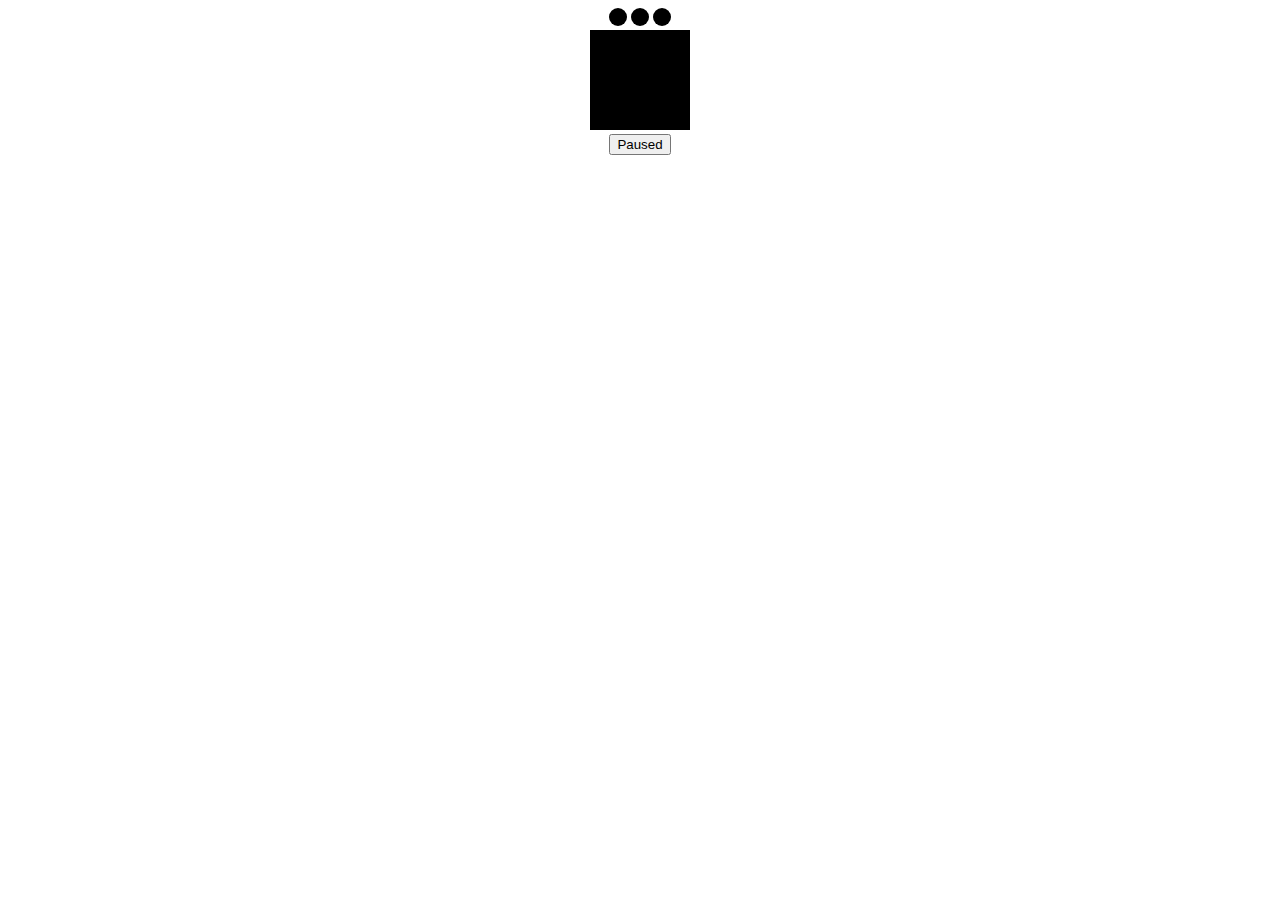
==== loader/index.html @ 12565823 "ボタンを押してアニメーションが止まる部品作成" ====
<!DOCTYPE html>
<html lang="en">
  <head>
    <meta charset="UTF-8" />
    <meta http-equiv="X-UA-Compatible" content="IE=edge" />
    <meta name="viewport" content="width=device-width, initial-scale=1.0" />
    <title>Document</title>
    <link rel="stylesheet" href="loader.css" />
  </head>
  <body>
    <div class="three-dot-spinner">
      <div class="bounce1"></div>
      <div class="bounce2"></div>
      <div class="bounce3"></div>
    </div>

    <div class="rect">
    </div>
    <div>
      <button onclick="document.querySelector('.rect').classList.toggle('paused');">
        Paused
      </button>
    </div>
  </body>
  <script type="text/javascript" src="paused.js"></script>
</html>
---- loader/loader.css ----
body {
  text-align: center;
}

.three-dot-spinner div {
  display: inline-block;
  width: 18px;
  height: 18px;
  background-color: black;
  border-radius: 50%;
  -webkit-animation: sk-bouncedelay 1.4s infinite;
          animation: sk-bouncedelay 1.4s infinite;
}

.three-dot-spinner .bounce1 {
  -webkit-animation-delay: -0.32s;
          animation-delay: -0.32s;
}

.three-dot-spinner .bounce2 {
  -webkit-animation-delay: -0.16s;
          animation-delay: -0.16s;
}

.rect {
  color: white;
  display: inline-block;
  width: 100px;
  height: 100px;
  background-color: black;
  -webkit-animation: sk-bouncedelay 1.4s;
          animation: sk-bouncedelay 1.4s;
  -webkit-animation-timing-function: ease;
          animation-timing-function: ease;
  -webkit-animation-delay: 2s;
          animation-delay: 2s;
  -webkit-animation-iteration-count: infinite;
          animation-iteration-count: infinite;
  animation-direction: alternate-reverse;
}

.paused {
  -webkit-animation-play-state: paused;
          animation-play-state: paused;
}

@-webkit-keyframes sk-bouncedelay {
  0% {
    -webkit-transform: scale(0);
            transform: scale(0);
  }
  40% {
    -webkit-transform: scale(1);
            transform: scale(1);
  }
  80% {
    -webkit-transform: scale(0);
            transform: scale(0);
  }
  100% {
    -webkit-transform: scale(1);
            transform: scale(1);
    background-color: green;
  }
}

@keyframes sk-bouncedelay {
  0% {
    -webkit-transform: scale(0);
            transform: scale(0);
  }
  40% {
    -webkit-transform: scale(1);
            transform: scale(1);
  }
  80% {
    -webkit-transform: scale(0);
            transform: scale(0);
  }
  100% {
    -webkit-transform: scale(1);
            transform: scale(1);
    background-color: green;
  }
}
/*# sourceMappingURL=loader.css.map */
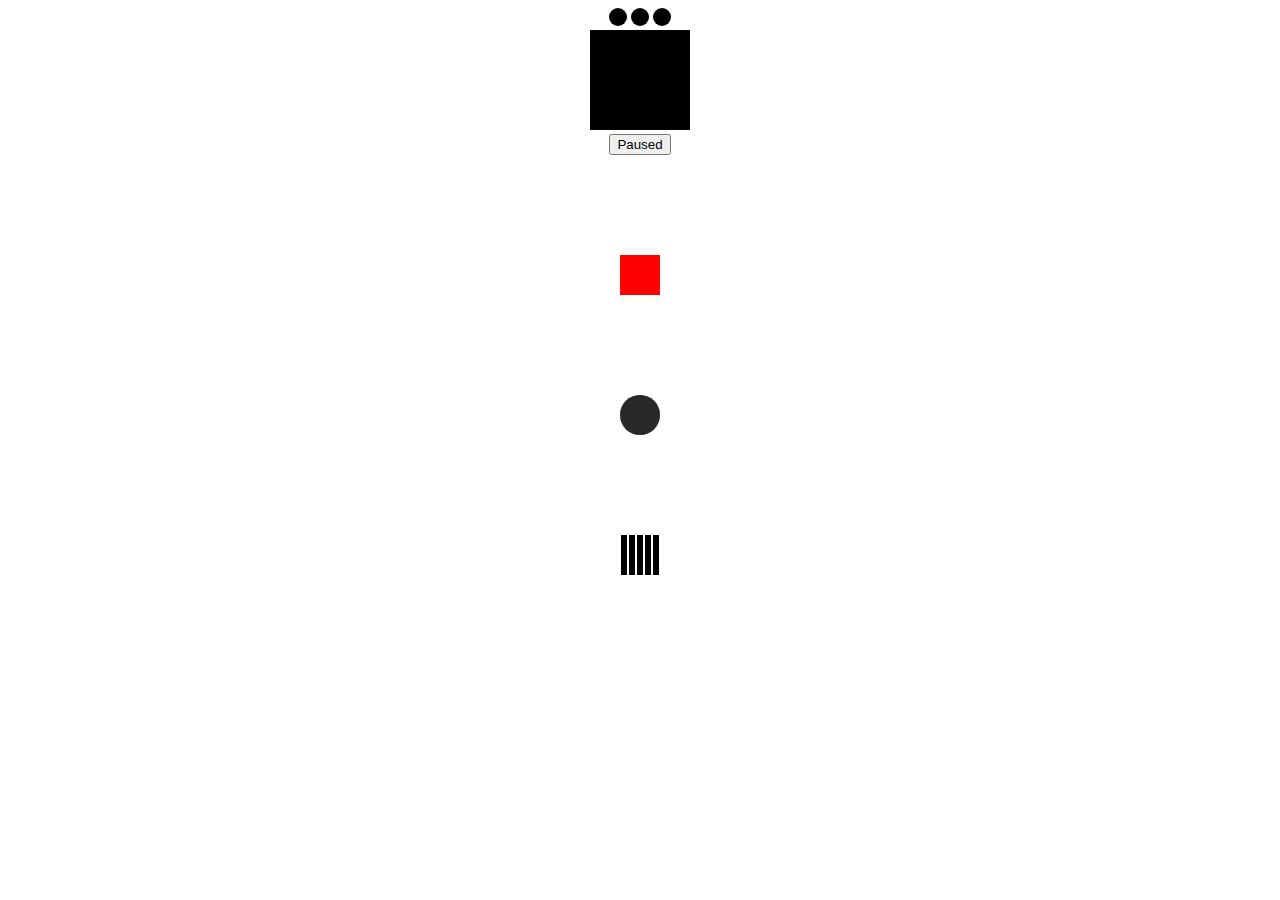
==== commit 9d9dbcab: "ローダー素材集" ====
--- a/loader/index.html
+++ b/loader/index.html
@@ -9,9 +9,12 @@
   </head>
   <body>
     <div class="three-dot-spinner">
-      <div class="bounce1"></div>
+      <!-- <div class="bounce1"></div>
       <div class="bounce2"></div>
-      <div class="bounce3"></div>
+      <div class="bounce3"></div> -->
+      <div></div>
+      <div></div>
+      <div></div>
     </div>
 
     <div class="rect">
@@ -21,6 +24,28 @@
         Paused
       </button>
     </div>
+
+<div id="container">
+  <div class="try">
+    <div class="spinner"></div>
+    <div class="double-spinner">
+      <div></div>
+      <div></div>
+    </div>
+    <div class="rect-spinner">
+      <div></div>
+      <div></div>
+      <div></div>
+      <div></div>
+      <div></div>
+    </div>
+  </div>
+</div>
+
+
+
+
+
   </body>
   <script type="text/javascript" src="paused.js"></script>
 </html>
--- a/loader/loader.css
+++ b/loader/loader.css
@@ -1,3 +1,4 @@
+@charset "UTF-8";
 body {
   text-align: center;
 }
@@ -12,31 +13,34 @@
           animation: sk-bouncedelay 1.4s infinite;
 }
 
-.three-dot-spinner .bounce1 {
+.three-dot-spinner div:nth-child(1) {
   -webkit-animation-delay: -0.32s;
           animation-delay: -0.32s;
 }
 
-.three-dot-spinner .bounce2 {
+.three-dot-spinner div:nth-child(2) {
   -webkit-animation-delay: -0.16s;
           animation-delay: -0.16s;
 }
 
 .rect {
-  color: white;
   display: inline-block;
   width: 100px;
   height: 100px;
   background-color: black;
-  -webkit-animation: sk-bouncedelay 1.4s;
-          animation: sk-bouncedelay 1.4s;
+  -webkit-animation-name: sk-squaredelay;
+          animation-name: sk-squaredelay;
+  -webkit-animation-duration: 1s;
+          animation-duration: 1s;
   -webkit-animation-timing-function: ease;
           animation-timing-function: ease;
-  -webkit-animation-delay: 2s;
-          animation-delay: 2s;
+  -webkit-animation-delay: 1s;
+          animation-delay: 1s;
   -webkit-animation-iteration-count: infinite;
           animation-iteration-count: infinite;
   animation-direction: alternate-reverse;
+  -webkit-animation-fill-mode: normal;
+          animation-fill-mode: normal;
 }
 
 .paused {
@@ -48,6 +52,7 @@
   0% {
     -webkit-transform: scale(0);
             transform: scale(0);
+    background-color: black;
   }
   40% {
     -webkit-transform: scale(1);
@@ -58,24 +63,63 @@
             transform: scale(0);
   }
   100% {
+    -webkit-transform: scale(0);
+            transform: scale(0);
+  }
+}
+
+@keyframes sk-bouncedelay {
+  0% {
+    -webkit-transform: scale(0);
+            transform: scale(0);
+    background-color: black;
+  }
+  40% {
+    -webkit-transform: scale(1);
+            transform: scale(1);
+  }
+  80% {
+    -webkit-transform: scale(0);
+            transform: scale(0);
+  }
+  100% {
+    -webkit-transform: scale(0);
+            transform: scale(0);
+  }
+}
+
+@-webkit-keyframes sk-squaredelay {
+  0% {
+    -webkit-transform: scale(0);
+            transform: scale(0);
+  }
+  40% {
+    -webkit-transform: scale(0.3);
+            transform: scale(0.3);
+  }
+  80% {
+    -webkit-transform: scale(0.7);
+            transform: scale(0.7);
+  }
+  100% {
     -webkit-transform: scale(1);
             transform: scale(1);
     background-color: green;
   }
 }
 
-@keyframes sk-bouncedelay {
+@keyframes sk-squaredelay {
   0% {
     -webkit-transform: scale(0);
             transform: scale(0);
   }
   40% {
-    -webkit-transform: scale(1);
-            transform: scale(1);
+    -webkit-transform: scale(0.3);
+            transform: scale(0.3);
   }
   80% {
-    -webkit-transform: scale(0);
-            transform: scale(0);
+    -webkit-transform: scale(0.7);
+            transform: scale(0.7);
   }
   100% {
     -webkit-transform: scale(1);
@@ -83,4 +127,201 @@
     background-color: green;
   }
 }
+
+#container {
+  display: inline-block;
+}
+
+/** ここに記述しよう */
+.spinner {
+  width: 40px;
+  height: 40px;
+  margin: 100px auto;
+  background-color: red;
+  -webkit-animation-name: sk-spinner;
+          animation-name: sk-spinner;
+  -webkit-animation-duration: 1.2s;
+          animation-duration: 1.2s;
+  -webkit-animation-timing-function: ease-in-out;
+          animation-timing-function: ease-in-out;
+  -webkit-animation-delay: 1s;
+          animation-delay: 1s;
+  -webkit-animation-iteration-count: infinite;
+          animation-iteration-count: infinite;
+  -webkit-animation-direction: normal;
+          animation-direction: normal;
+  -webkit-animation-fill-mode: normal;
+          animation-fill-mode: normal;
+}
+
+@-webkit-keyframes sk-spinner {
+  0% {
+    -webkit-transform: perspective(120px) rotateX(0deg) rotateY(0deg);
+            transform: perspective(120px) rotateX(0deg) rotateY(0deg);
+  }
+  50% {
+    -webkit-transform: perspective(120px) rotateX(-180deg) rotateY(0deg);
+            transform: perspective(120px) rotateX(-180deg) rotateY(0deg);
+  }
+  100% {
+    -webkit-transform: perspective(120px) rotateX(-180deg) rotateY(-180deg);
+            transform: perspective(120px) rotateX(-180deg) rotateY(-180deg);
+  }
+}
+
+@keyframes sk-spinner {
+  0% {
+    -webkit-transform: perspective(120px) rotateX(0deg) rotateY(0deg);
+            transform: perspective(120px) rotateX(0deg) rotateY(0deg);
+  }
+  50% {
+    -webkit-transform: perspective(120px) rotateX(-180deg) rotateY(0deg);
+            transform: perspective(120px) rotateX(-180deg) rotateY(0deg);
+  }
+  100% {
+    -webkit-transform: perspective(120px) rotateX(-180deg) rotateY(-180deg);
+            transform: perspective(120px) rotateX(-180deg) rotateY(-180deg);
+  }
+}
+
+.double-spinner {
+  width: 40px;
+  height: 40px;
+  position: relative;
+  margin: 100px auto;
+}
+
+.double-spinner > div {
+  position: absolute;
+  width: 100%;
+  height: 100%;
+  border-radius: 50%;
+  top: 0;
+  left: 0;
+  background-color: black;
+  opacity: 0.6;
+  -webkit-animation-name: sk-double-spinner;
+          animation-name: sk-double-spinner;
+  -webkit-animation-duration: 2s;
+          animation-duration: 2s;
+  -webkit-animation-timing-function: ease-in-out;
+          animation-timing-function: ease-in-out;
+  -webkit-animation-delay: 1s;
+          animation-delay: 1s;
+  -webkit-animation-iteration-count: infinite;
+          animation-iteration-count: infinite;
+  -webkit-animation-direction: normal;
+          animation-direction: normal;
+  -webkit-animation-fill-mode: normal;
+          animation-fill-mode: normal;
+}
+
+.double-spinner > div:nth-child(2) {
+  -webkit-animation-delay: -2s;
+          animation-delay: -2s;
+}
+
+@-webkit-keyframes sk-double-spinner {
+  0%,
+  100% {
+    -webkit-transform: scale(0);
+            transform: scale(0);
+  }
+  50% {
+    -webkit-transform: scale(1);
+            transform: scale(1);
+  }
+}
+
+@keyframes sk-double-spinner {
+  0%,
+  100% {
+    -webkit-transform: scale(0);
+            transform: scale(0);
+  }
+  50% {
+    -webkit-transform: scale(1);
+            transform: scale(1);
+  }
+}
+
+.rect-spinner {
+  width: 50px;
+  height: 40px;
+  margin: 100px auto;
+  text-align: center;
+  letter-spacing: -2px;
+}
+
+.rect-spinner > div {
+  background-color: black;
+  display: inline-block;
+  width: 6px;
+  height: 100%;
+  -webkit-animation-name: sk-rect-spinner;
+          animation-name: sk-rect-spinner;
+  -webkit-animation-duration: 1.2s;
+          animation-duration: 1.2s;
+  -webkit-animation-timing-function: ease-in-out;
+          animation-timing-function: ease-in-out;
+  -webkit-animation-delay: 1s;
+          animation-delay: 1s;
+  -webkit-animation-iteration-count: infinite;
+          animation-iteration-count: infinite;
+  -webkit-animation-direction: normal;
+          animation-direction: normal;
+  -webkit-animation-fill-mode: normal;
+          animation-fill-mode: normal;
+}
+
+.rect-spinner > div:nth-child(1) {
+  -webkit-animation-delay: -1.2s;
+          animation-delay: -1.2s;
+}
+
+.rect-spinner > div:nth-child(2) {
+  -webkit-animation-delay: -1.1s;
+          animation-delay: -1.1s;
+}
+
+.rect-spinner > div:nth-child(3) {
+  -webkit-animation-delay: -1s;
+          animation-delay: -1s;
+}
+
+.rect-spinner > div:nth-child(4) {
+  -webkit-animation-delay: -0.9s;
+          animation-delay: -0.9s;
+}
+
+.rect-spinner > div:nth-child(5) {
+  -webkit-animation-delay: -0.8s;
+          animation-delay: -0.8s;
+}
+
+@-webkit-keyframes sk-rect-spinner {
+  0%,
+  40%,
+  100% {
+    -webkit-transform: scaleY(0.4);
+            transform: scaleY(0.4);
+  }
+  20% {
+    -webkit-transform: scaleY(1);
+            transform: scaleY(1);
+  }
+}
+
+@keyframes sk-rect-spinner {
+  0%,
+  40%,
+  100% {
+    -webkit-transform: scaleY(0.4);
+            transform: scaleY(0.4);
+  }
+  20% {
+    -webkit-transform: scaleY(1);
+            transform: scaleY(1);
+  }
+}
 /*# sourceMappingURL=loader.css.map */